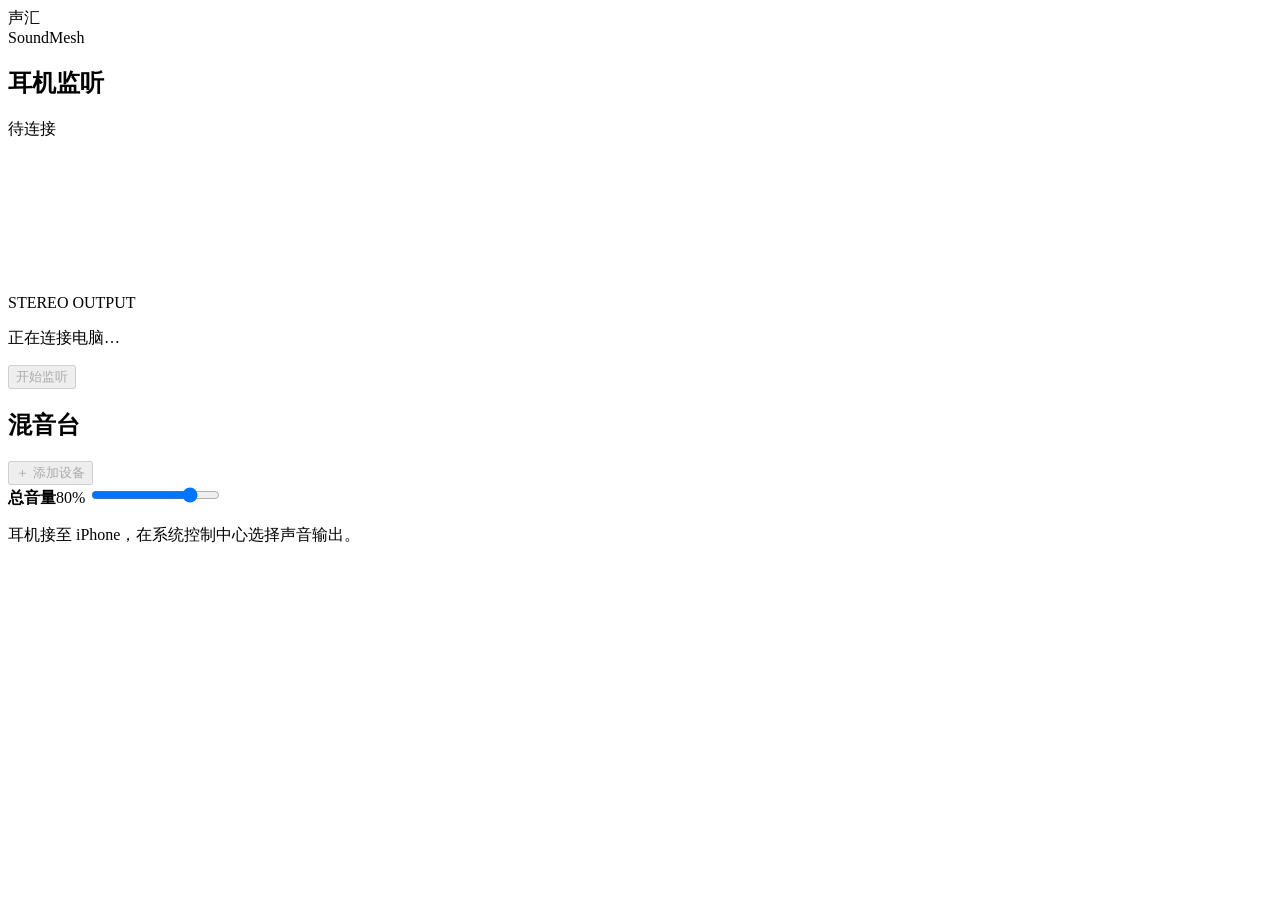
==== src/iphone-web/web/index.html @ 330aba1c "声汇 SoundMesh 0.3：局域网多设备音频融合 把同一局域网里多台设备的系统声音采集、传输并混合到一副耳机。  - Windows 客户端：.NET 8 + WinForms + NAudio" ====
<!doctype html>
<html lang="zh-CN">
<head>
  <meta charset="utf-8">
  <meta name="viewport" content="width=device-width,initial-scale=1,viewport-fit=cover">
  <meta name="theme-color" content="#f0f3ed">
  <meta name="referrer" content="no-referrer">
  <title>声汇 · 耳机监听</title>
  <link rel="stylesheet" href="/styles.css">
  <script src="/audio.js" defer></script>
  <script src="/app.js" defer></script>
</head>
<body>
  <header class="top">
    <div class="brand"><span class="brandmark" aria-hidden="true"><i></i><i></i><i></i><i></i></span>声汇</div>
    <span class="edition" lang="en">SoundMesh</span>
  </header>
  <main>
    <section class="console" aria-labelledby="listen-title">
      <div class="console-head"><h1 id="listen-title">耳机监听</h1><span class="lamp" id="lamp"><i></i><span id="lamp-text">待连接</span></span></div>
      <div class="scope" aria-hidden="true"><canvas id="scope"></canvas><div class="scope-label">STEREO OUTPUT</div></div>
      <p id="hint" role="status">正在连接电脑…</p>
      <button id="play" class="start" type="button" disabled><span class="playmark"></span><span id="play-label">开始监听</span></button>
    </section>

    <section id="mix" class="mix" aria-labelledby="mix-title">
      <div class="section-head"><h2 id="mix-title">混音台</h2><button id="add" type="button" class="text-action" disabled>＋ 添加设备</button></div>
      <div class="sheet">
        <div class="master">
          <label for="master"><b>总音量</b></label><output id="master-value" for="master">80%</output>
          <input type="range" id="master" min="0" max="100" value="80">
        </div>
        <div id="channels"></div>
      </div>
    </section>
    <p class="foot">耳机接至 iPhone，在系统控制中心选择声音输出。</p>
  </main>

  <dialog id="pair" aria-labelledby="pair-title">
    <form method="dialog" class="dialog-head"><h2 id="pair-title">添加声音来源</h2><button class="close" aria-label="关闭" value="cancel">×</button></form>
    <div class="dialog-inner">
      <button class="discover" id="discover" type="button">查找附近设备</button>
      <div id="devices"></div>
      <form id="pair-form">
        <label for="host">发送端局域网地址</label>
        <input id="host" placeholder="如 192.168.3.8" inputmode="decimal" autocapitalize="off" autocomplete="off" required>
        <label for="pin">8 位配对码</label>
        <input id="pin" placeholder="发送端显示的数字" type="password" inputmode="numeric" pattern="[0-9]{8}" maxlength="8" autocomplete="off" required>
        <button id="join" class="join" type="submit">连接设备</button>
      </form>
      <p id="pair-status" role="status"></p>
    </div>
  </dialog>
</body>
</html>
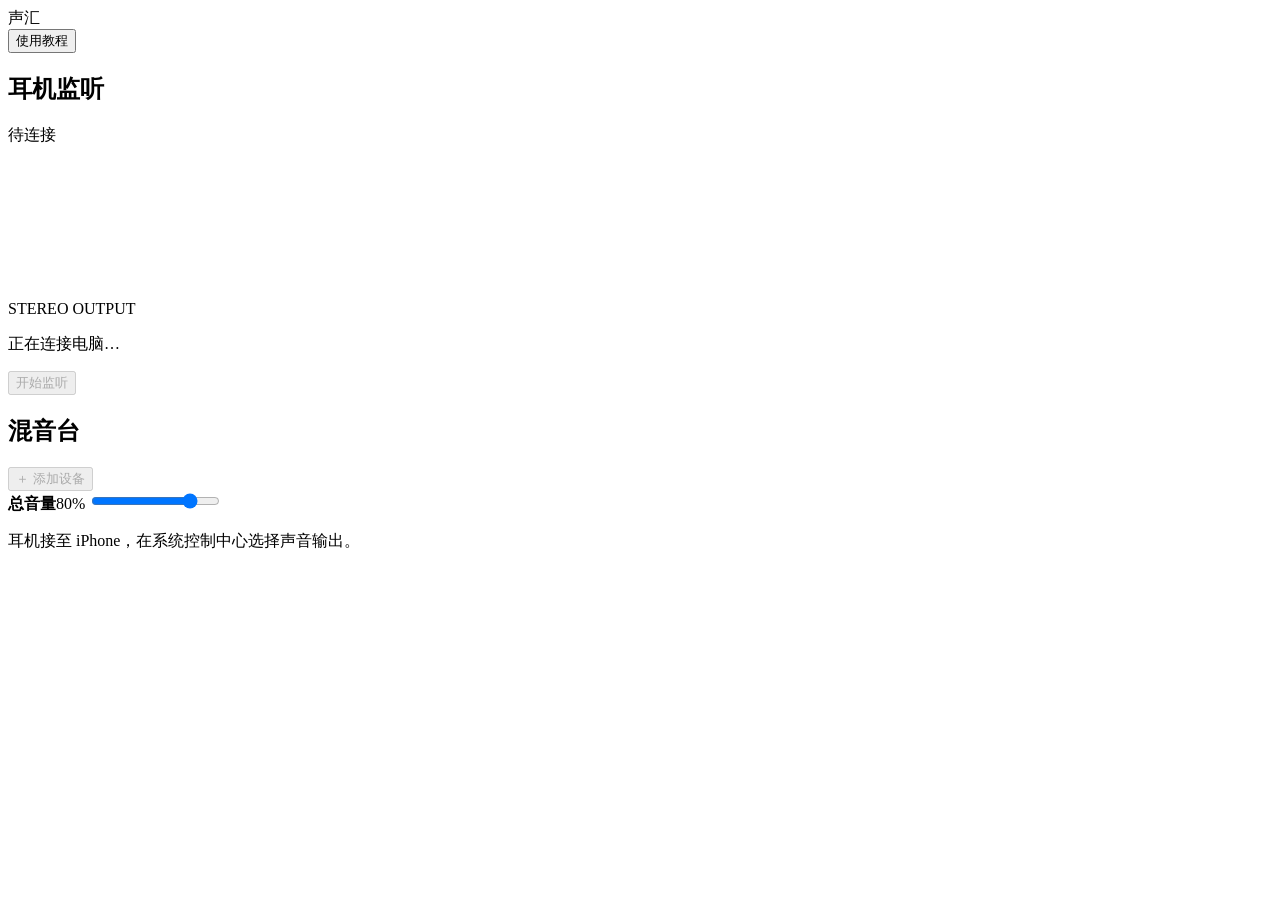
==== commit 5f297ab1: "声汇 SoundMesh 1.2.2：内置离线使用教程 - 新增七章离线教程 src/help/guide.html：Windows 首页「使用教程」打开程序目录   下的 guide.html；安卓" ====
--- a/src/iphone-web/web/index.html
+++ b/src/iphone-web/web/index.html
@@ -13,7 +13,7 @@
 <body>
   <header class="top">
     <div class="brand"><span class="brandmark" aria-hidden="true"><i></i><i></i><i></i><i></i></span>声汇</div>
-    <span class="edition" lang="en">SoundMesh</span>
+    <button id="guide-open" type="button" class="text-action">使用教程</button>
   </header>
   <main>
     <section class="console" aria-labelledby="listen-title">
@@ -36,6 +36,10 @@
     <p class="foot">耳机接至 iPhone，在系统控制中心选择声音输出。</p>
   </main>
 
+  <dialog id="guide-dialog" aria-labelledby="guide-title" style="width:min(94vw,720px)">
+    <form method="dialog" class="dialog-head"><h2 id="guide-title">使用教程</h2><button class="close" aria-label="返回混音台">×</button></form>
+    <iframe title="声汇详细使用教程" style="display:block;width:100%;height:68vh;border:0"></iframe>
+  </dialog>
   <dialog id="pair" aria-labelledby="pair-title">
     <form method="dialog" class="dialog-head"><h2 id="pair-title">添加声音来源</h2><button class="close" aria-label="关闭" value="cancel">×</button></form>
     <div class="dialog-inner">
